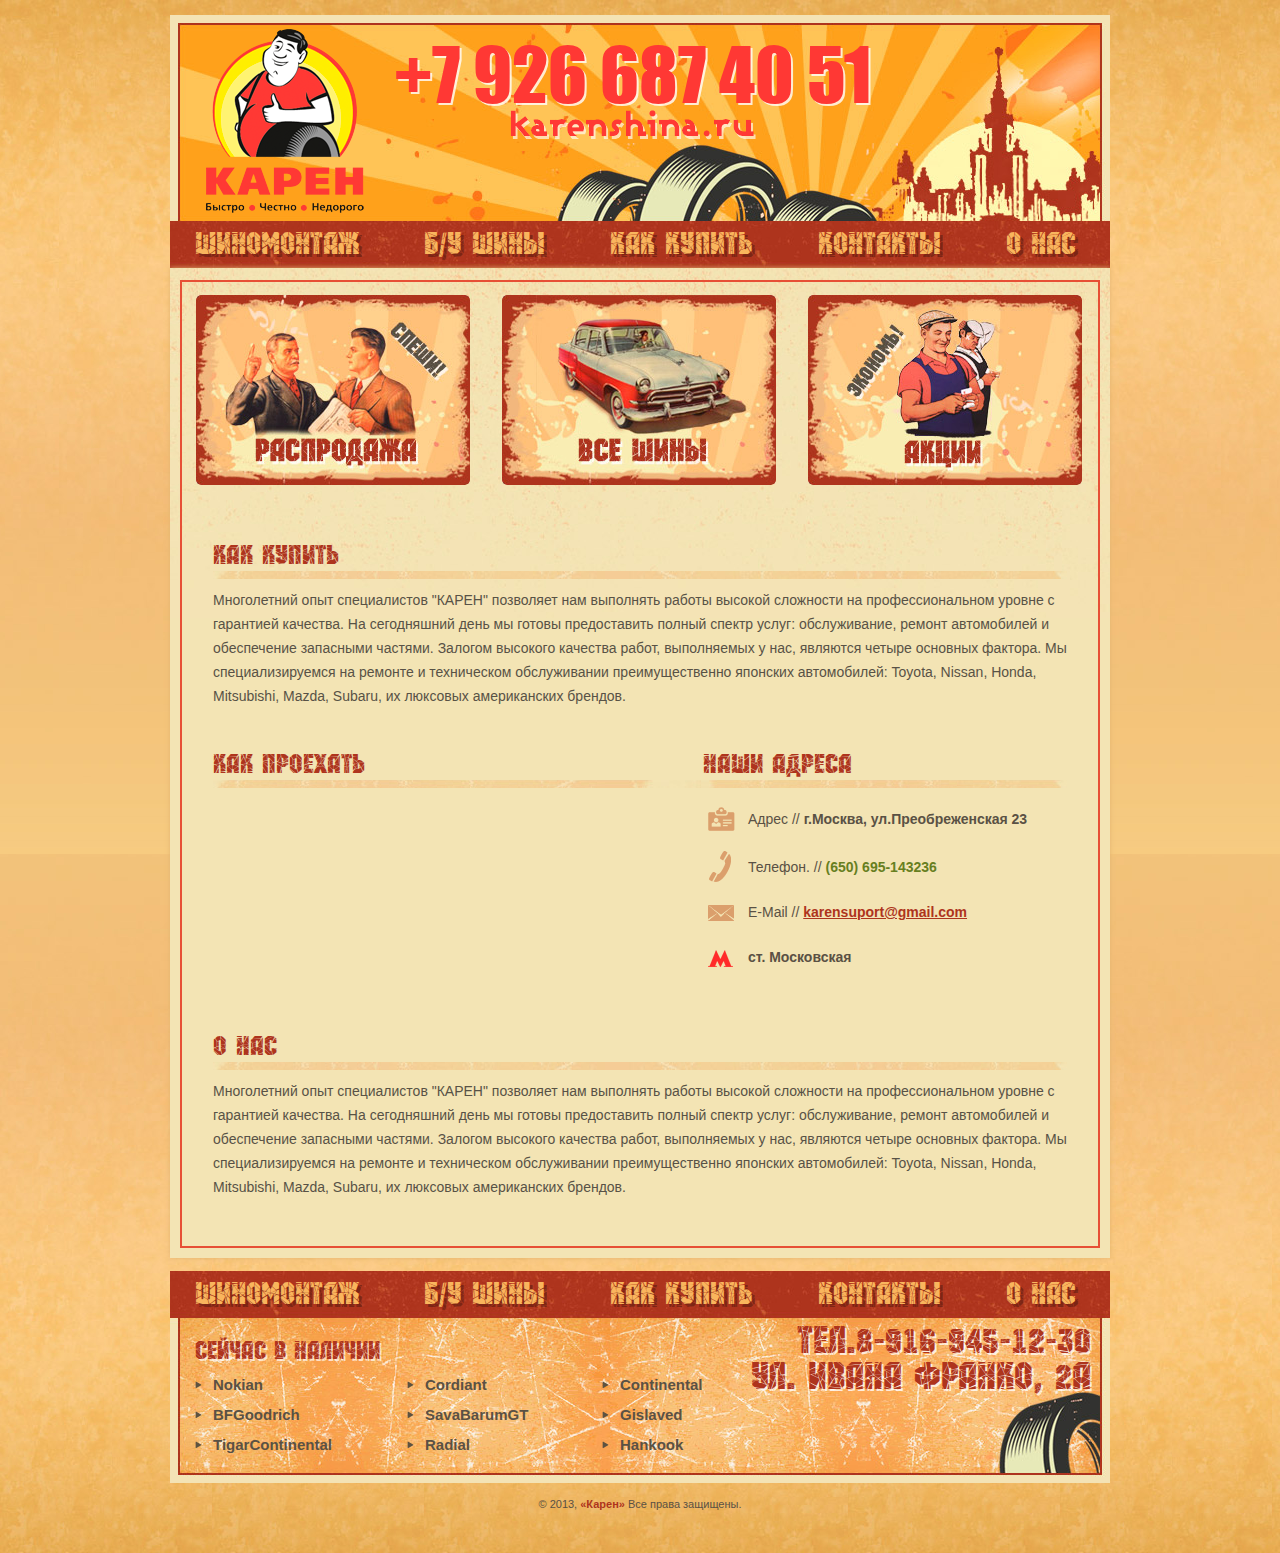
==== karen/about.html @ e99f572f "Новые страницы" ====
<!doctype html>
<html>
<head>
	<meta charset="utf-8">
	<title>Главная</title>
	<meta name="description" content="">
	<meta name="keywords" content="">
	<link rel="stylesheet" type="text/css" href="css/style.css">
	<!--[if lte IE 8]>
		<link rel="stylesheet" type="text/css" href="css/ie7-8.css">
	<![endif]-->
</head>
<body>
<div id="page">
	<div id="wrapper">
		<div id="header">
			<a href="/" id="logo" class="blocks"><img src="img/logo.png" width="158" height="184" alt=""></a><!--
		/--><div class="contacts blocks">
				<div class="phone">+7 926 687 40 51</div>
				<img src="img/site.png" width="246" height="30" alt="">
			</div>
		</div>
		<ul class="nav">
			<li><a href="service.html">шиномонтаж</a></li>
			<li><a href="used.html">б/у шины</a></li>
			<li><a href="howtobuy.html">как купить</a></li>
			<li><a href="contacts.html">контакты</a></li>
			<li class="end"><a href="about.html">о нас</a></li>
		</ul>

		<div class="container">
			<div class="content">
				<div class="banner">
					<img src="img/banner1.jpg" width="274" height="190" alt=""><!--
				/--><img src="img/banner2.jpg" width="274" height="190" alt="" class="center"><!--
				/--><img src="img/banner3.jpg" width="274" height="190" alt="">
				</div>
				<div class="block">
					<div class="title">Как купить</div>
					<div class="line"></div>
					<p>Многолетний опыт специалистов "КАРЕН" позволяет нам выполнять работы высокой сложности на профессиональном уровне с гарантией качества. На сегодняшний день мы готовы предоставить полный спектр услуг: обслуживание, ремонт автомобилей и обеспечение запасными частями. Залогом высокого качества работ, выполняемых у нас, являются четыре основных фактора. Мы специализируемся на ремонте и техническом обслуживании преимущественно японских автомобилей: Toyota, Nissan, Honda, Mitsubishi, Mazda, Subaru, их люксовых американских брендов.</p>
					<div class="contact">
						<div class="title contact-l">Как проехать</div>
						<div class="title contact-r">Наши адреса</div>
						<div class="clearfix"></div>
						<div class="line"></div>
						<div class="contact-l">
							<script type="text/javascript" charset="utf-8" src="//api-maps.yandex.ru/services/constructor/1.0/js/?sid=GEaFeOgXc4QOn-3sAXlpBhs39tYpr8xg&width=447&height=356"></script>
						</div>
						<div class="contact-r">
							<div class="address">Адрес // <span>г.Москва, ул.Преобреженская 23</span></div>
							<div class="phone">Телефон. // <span>(650) 695-143236</span></div>
							<div class="email">E-Mail // <a href="mailto:karensuport@gmail.com">karensuport@gmail.com</a></div>
							<div class="metro"><span>ст. Московская</span></div>
						</div>
						<div class="clearfix"></div>
					</div>
					<div class="title">О нас</div>
					<div class="line"></div>
					<p>Многолетний опыт специалистов "КАРЕН" позволяет нам выполнять работы высокой сложности на профессиональном уровне с гарантией качества. На сегодняшний день мы готовы предоставить полный спектр услуг: обслуживание, ремонт автомобилей и обеспечение запасными частями. Залогом высокого качества работ, выполняемых у нас, являются четыре основных фактора. Мы специализируемся на ремонте и техническом обслуживании преимущественно японских автомобилей: Toyota, Nissan, Honda, Mitsubishi, Mazda, Subaru, их люксовых американских брендов.</p>
				</div>
			</div>
		</div>
		<div id="footer">
			<ul class="nav">
				<li><a href="service.html">шиномонтаж</a></li>
                <li><a href="used.html">б/у шины</a></li>
                <li><a href="howtobuy.html">как купить</a></li>
                <li><a href="contacts.html">контакты</a></li>
                <li class="end"><a href="about.html">о нас</a></li>
			</ul>
			<div class="bottom">
				<div class="left">
					<div class="title">Сейчас в наличии</div>
					<ul class="box1 blocks">
						<li><a href="https://www.nokiantyres.ru/">Nokian</a></li>
						<li><a href="http://www.bfgoodrich.com.ru/bfgoodrichru/index.jsp">BFGoodrich</a></li>
						<li><a href="#">TigarContinental</a></li>
					</ul><!--
				/--><ul class="box2 blocks">
						<li><a href="#">Cordiant</a></li>
						<li><a href="#">SavaBarumGT</a></li>
						<li><a href="#">Radial</a></li>
					</ul><!--
				/--><ul class="blocks">
						<li><a href="http://www.continental.ru/">Continental</a></li>
						<li><a href="http://www.gislaved-tires.com/generator/www/ru/ru/gislaved/tires/general/home/index_ru.html">Gislaved</a></li>
						<li><a href="http://www.hankooktire-eu.com/ru/shiny.html">Hankook</a></li>
					</ul>
				</div>
				<div class="right">тел.8-916-945-12-30<br>ул. Ивана Франко, 2а</div>
				<div class="clearfix"></div>
			</div>
			<div class="copyright">© 2013, <a href="#">«Карен»</a> Все права защищены.</div>
		</div>
	</div>
	<div id="footer-bg"></div>
</div>
<!--[if lte IE 8]>
	<script type="text/javascript" src="js/jquery-1.10.1.min.js"></script>
	<script type="text/javascript" src="js/PIE.js"></script>
	<script type="text/javascript" src="js/settingIE.js"></script>
<![endif]-->
</body>
</html>
---- karen/css/style.css ----
@font-face {
	font-family: 'impactregular';
	src: url('fonts/impact-webfont.eot');
	src: url('fonts/impact-webfont.eot?#iefix') format('embedded-opentype'),
		 url('fonts/impact-webfont.woff') format('woff'),
		 url('fonts/impact-webfont.ttf') format('truetype'),
		 url('fonts/impact-webfont.svg#impactregular') format('svg');
	font-weight: normal;
	font-style: normal;
}

@font-face {
	font-family: 'a_machinaortoshtregular';
	src: url('fonts/a_machinaortosht_regular-webfont.eot');
	src: url('fonts/a_machinaortosht_regular-webfont.eot?#iefix') format('embedded-opentype'),
		 url('fonts/a_machinaortosht_regular-webfont.woff') format('woff'),
		 url('fonts/a_machinaortosht_regular-webfont.ttf') format('truetype'),
		 url('fonts/a_machinaortosht_regular-webfont.svg#a_machinaortoshtregular') format('svg');
	font-weight: normal;
	font-style: normal;
}

@font-face {
	font-family: 'lobster';
	src: url('fonts/lobster-webfont.eot');
	src: url('fonts/lobster-webfont.eot?#iefix') format('embedded-opentype'),
		 url('fonts/lobster-webfont.woff') format('woff'),
		 url('fonts/lobster-webfont.ttf') format('truetype'),
		 url('fonts/lobster-webfont.svg#lobster') format('svg');
	font-weight: normal;
	font-style: normal;
}

/*CSS Base
=======================================*/
* { padding: 0; margin: 0; }
html, body, #page { height: 100%; }
html, body, div, span, h1, h2, h3, h4, h5, h6, p, a, img, ol, ul, li, form, label, select, table, tr, td {
	margin: 0;
	padding: 0;
	border: 0;
	font-size: 100%;
	vertical-align: baseline;
}
body { font: 14px Tahoma, Arial, Verdana, sans-serif; background: #F6CD82; color: #585246; }

ol, ul { list-style: none; }
table { border-collapse: collapse; border-spacing: 0; }

h1, h2, h3, h4, h5, h6 { font-weight: normal; }
h1 { font-size: 26px; margin-bottom: 15px; }
h2 { font-size: 22px; margin-bottom: 10px; }
h3 { font-size: 18px; margin-bottom: 10px; }

p { margin: 0 0 20px 0; line-height: 24px; }
a { color: blue; outline: none; text-decoration: underline; }
a:hover { text-decoration: none; }
img { border: none; outline: 0; }
label { cursor: pointer; }

button, input[type="submit"], input[type="reset"], input[type="button"] {
	line-height: normal;
	border: 0;
	outline: 0;
	cursor: pointer;
}

input[type="text"], input[type="email"], input[type="password"], textarea { outline: 0; background: #fff; color: #000; }
textarea { overflow: auto; }
input[type="checkbox"] { width: 14px; height: 14px; margin-top: 5px; }

.blocks { display: inline-block; display: -moz-inline-block; vertical-align: top; }
.clearfix {	clear: both; font-size: 0px; }

/*CSS Main
=======================================*/
#page { min-width: 960px; height: auto !important; min-height: 100%; background: url(img/top-bg.jpg) 50% 0 repeat-x; position: relative; }
#wrapper { width: 940px; padding: 15px 0 295px 0;  margin: 0 auto;  }

#header { height: 206px; background: url(img/sprite.jpg) 0 0 no-repeat; }
#header #logo { margin: 14px 30px 0 36px; }
#header .contacts { margin-top: 23px; text-align: center; }
#header .contacts .phone {
	font: 72px/72px 'impactregular';
	color: #FF3834;
	text-shadow: 2px 2px 0 rgba(255,255,255,0.8);
	-moz-text-shadow: 2px 2px 0 rgba(255,255,255,0.8);
	-webkit-text-shadow: 2px 2px 0 rgba(255,255,255,0.8);
}
.nav { height: 47px; background: url(img/sprite.jpg) 0 -208px no-repeat; }
.nav li { float: left; margin: 0 40px 0 25px; }
.nav li.end { margin-right: 0; }
.nav li a {
	font: 29px/47px 'a_machinaortoshtregular';
	text-decoration: none;
	color: #f9b55d;
	text-shadow: 3px 3px 0 rgba(0,0,0,0.3);
	-moz-text-shadow: 3px 3px 0 rgba(0,0,0,0.3);
	-webkit-text-shadow: 3px 3px 0 rgba(0,0,0,0.3);
}
#top { padding: 20px 0; }
#top .container { width: 440px;  }
#top .margin { margin-left: 20px; }
.patch { width: 86px; height: 22px; margin-left: -43px; background: url(img/patch.png) no-repeat; position: absolute; top: -28px; left: 50%; }
.title2 {
	padding: 5px 0 9px 0;
	font: 36px/36px 'lobster';
	text-align: center;
	color: #E74F35;
	text-shadow: 3px 3px 0 rgba(255,255,255,0.8);
	-moz-text-shadow: 3px 3px 0 rgba(255,255,255,0.8);
	-webkit-text-shadow: 3px 3px 0 rgba(255,255,255,0.8);
}
#top .box-l { width: 190px; float: left; }
#top .box-r { width: 190px; float: right; }
.form label { margin-bottom: 5px; font-size: 12px; color: #424242; }
.form select { width: 190px; height: 24px; margin-bottom: 10px; background: #A2AF7E; color: #fff; border-radius: 3px; -moz-border-radius: 3px; -webkit-border-radius: 3px; }
.form select option { background: #fff; color: #000; }
.int {
	width: 174px;
	height: 16px;
	padding: 4px 8px;
	border: 0;
	margin-bottom: 10px;
	background: #A2AF7E !important;
	font: 14px/16px Tahoma, Arial, sans-serif;
	border-radius: 3px;
	-moz-border-radius: 3px;
	-webkit-border-radius: 3px;
	position: relative;
}
.form .int { width: 71px; }
.form .box2 { margin-left: 15px; }
.form .show { margin: 4px 0 10px 5px; font-size: 11px; color: #747474; }
.btn {
	width: 108px;
	height: 32px;
	background: #AE341D;
	font: 22px 'a_machinaortoshtregular';
	color: #feddb3;
	border-radius: 3px;
	-moz-border-radius: 3px;
	-webkit-border-radius: 3px;
	box-shadow: 0 0 5px #E5D7A9;
	-moz-box-shadow: 0 0 5px #E5D7A9;
	-webkit-box-shadow: 0 0 5px #E5D7A9;
	text-shadow: 3px 3px 0 rgba(0,0,0,0.3);
	-moz-text-shadow: 3px 3px 0 rgba(0,0,0,0.3);
	-webkit-text-shadow: 3px 3px 0 rgba(0,0,0,0.3);
	position: relative;
}

.container {
	padding: 12px 10px 10px 10px;
	background: #F3E4B4 url(img/content.jpg) repeat-x;
	box-shadow: 0 0 5px #E4B570;
	-moz-box-shadow: 0 0 5px #E4B570;
	-webkit-box-shadow: 0 0 5px #E4B570;
	position: relative;
}
.content { padding: 13px 14px; border: 2px solid #E74F35; position: relative; }
.content .banner { padding-bottom: 52px; }
.content .banner img { border-radius: 5px; -moz-border-radius: 5px; -webkit-border-radius: 5px; position: relative; }
.content .banner .center { margin: 0 32px; }
.block { padding: 0 17px 14px 17px; }
.title { margin-bottom: 0px; font: 26px 'a_machinaortoshtregular'; color: #AE341D; }
.line { margin-bottom: 9px; height: 8px; background: url(img/line.jpg) no-repeat; }

	.contact { padding: 21px 0 51px 0; }
		.contact-l { width: 447px; float: left; }
		.contact-r { margin-left: 490px; }
		.contact-r > div { padding-left: 45px; background: url(img/sprite-mini.png) no-repeat; font: 14px/45px Tahoma, Arial, sans-serif; color: #5A5144; }
		.contact-r > div span { font-weight: bold; }
		.contact-r > div a { font-weight: bold; color: #AE341D; }
		.contact-r .address { background-position: 5px 10px; }
		.contact-r .phone { background-position: 6px -44px; margin-top: 3px; }
		.contact-r .phone span { color: #677F1F; }
		.contact-r .email { background-position: 5px -85px; }
		.contact-r .metro { background-position: 5px -135px; }
	.contact .line { background-position: 0 -10px; }

#footer-bg { width: 100%; height: 864px; background: url(img/bottom-bg.jpg) repeat-x; position: absolute; bottom: 0; left: 0; z-index: -1; }
#footer { width: 940px; position: absolute; bottom: 0; }
	.bottom { height: 165px; background: url(img/sprite.jpg) 0 -257px; }
	.bottom .left { float: left; width: 540px; padding: 19px 0 0 25px; }
	.bottom .left .title {
		margin-bottom: 4px;
		font-size: 24px;
		text-shadow: 2px 2px 0 rgba(255,255,255,0.7);
		-moz-text-shadow: 2px 2px 0 rgba(255,255,255,0.7);
		-webkit-text-shadow: 2px 2px 0 rgba(255,255,255,0.7);
	}
	.bottom ul li { padding-left: 18px; background: url(img/arrow.png) 0 50% no-repeat; }
	.bottom ul li a { font: bold 15px/30px Tahoma, Arial, sans-serif; text-decoration: none; color: #5A5144; }
	.bottom ul li a:hover { text-decoration: underline; }
	.bottom .box1 { width: 212px; }
	.bottom .box2 { width: 195px; }
	.bottom .right {
		padding: 5px 19px 0 0;
		margin-left: 540px;
		font: 36px/36px 'a_machinaortoshtregular';
		text-align: right;
		color: #AE341D;
		text-shadow: 2px 2px 0 rgba(255,255,255,0.8);
		-moz-text-shadow: 2px 2px 0 rgba(255,255,255,0.8);
		-webkit-text-shadow: 2px 2px 0 rgba(255,255,255,0.8);
	}

#footer .copyright { min-height: 55px; padding-top: 15px; font-size: 11px; text-align: center; color: #5A5144; }
#footer .copyright a { font-weight: bold; text-decoration: none; color: #AE341D; }

.searchTire {
    width: 920px;
}
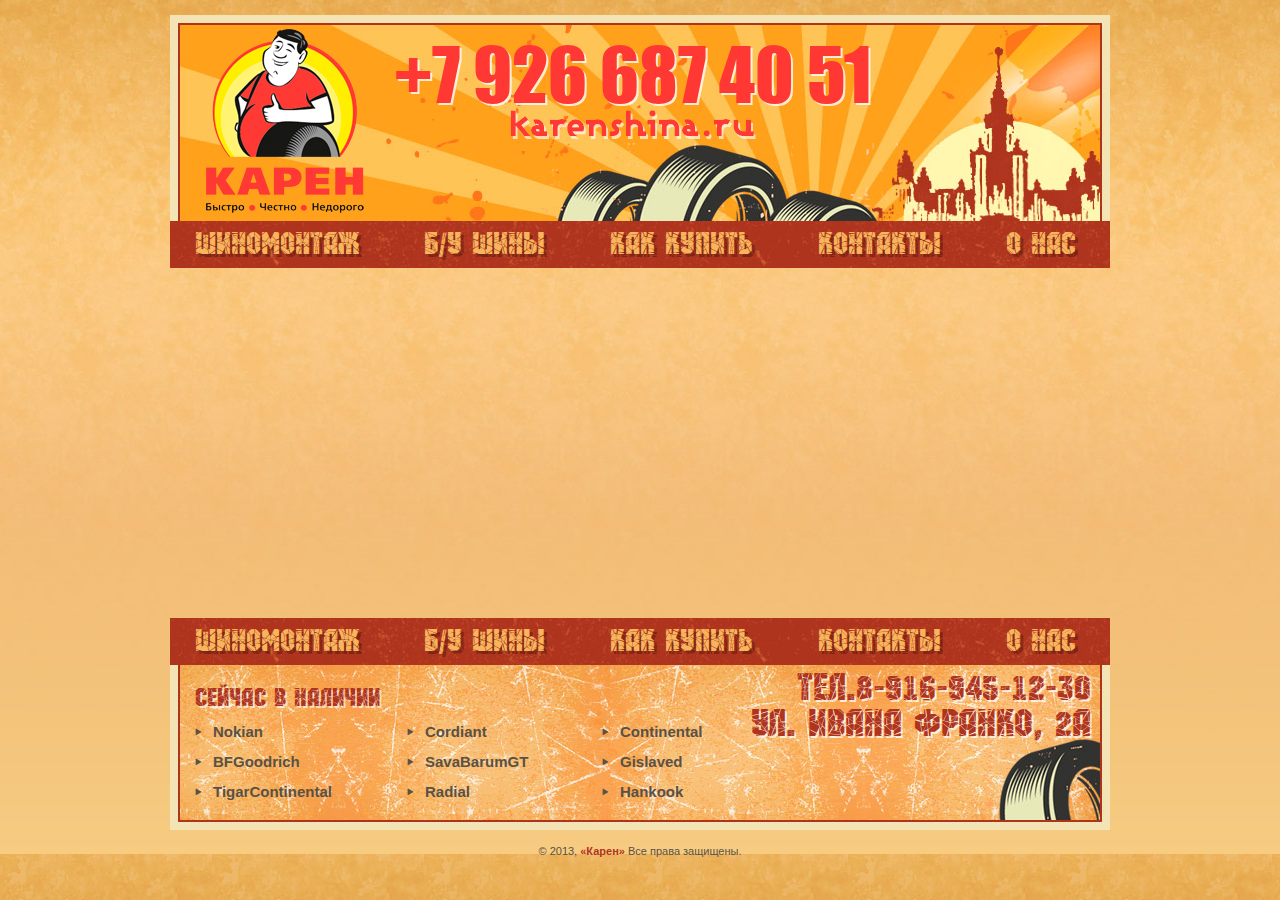
==== commit 01a457d6: "qqq" ====
--- a/karen/about.html
+++ b/karen/about.html
@@ -3,7 +3,7 @@
 <html>
 <head>
 	<meta charset="utf-8">
-	<title>Главная</title>
+	<title>О нас</title>
 	<meta name="description" content="">
 	<meta name="keywords" content="">
 	<link rel="stylesheet" type="text/css" href="css/style.css">
@@ -29,39 +29,6 @@
 			<li class="end"><a href="about.html">о нас</a></li>
 		</ul>
 
-		<div class="container">
-			<div class="content">
-				<div class="banner">
-					<img src="img/banner1.jpg" width="274" height="190" alt=""><!--
-				/--><img src="img/banner2.jpg" width="274" height="190" alt="" class="center"><!--
-				/--><img src="img/banner3.jpg" width="274" height="190" alt="">
-				</div>
-				<div class="block">
-					<div class="title">Как купить</div>
-					<div class="line"></div>
-					<p>Многолетний опыт специалистов "КАРЕН" позволяет нам выполнять работы высокой сложности на профессиональном уровне с гарантией качества. На сегодняшний день мы готовы предоставить полный спектр услуг: обслуживание, ремонт автомобилей и обеспечение запасными частями. Залогом высокого качества работ, выполняемых у нас, являются четыре основных фактора. Мы специализируемся на ремонте и техническом обслуживании преимущественно японских автомобилей: Toyota, Nissan, Honda, Mitsubishi, Mazda, Subaru, их люксовых американских брендов.</p>
-					<div class="contact">
-						<div class="title contact-l">Как проехать</div>
-						<div class="title contact-r">Наши адреса</div>
-						<div class="clearfix"></div>
-						<div class="line"></div>
-						<div class="contact-l">
-							<script type="text/javascript" charset="utf-8" src="//api-maps.yandex.ru/services/constructor/1.0/js/?sid=GEaFeOgXc4QOn-3sAXlpBhs39tYpr8xg&width=447&height=356"></script>
-						</div>
-						<div class="contact-r">
-							<div class="address">Адрес // <span>г.Москва, ул.Преобреженская 23</span></div>
-							<div class="phone">Телефон. // <span>(650) 695-143236</span></div>
-							<div class="email">E-Mail // <a href="mailto:karensuport@gmail.com">karensuport@gmail.com</a></div>
-							<div class="metro"><span>ст. Московская</span></div>
-						</div>
-						<div class="clearfix"></div>
-					</div>
-					<div class="title">О нас</div>
-					<div class="line"></div>
-					<p>Многолетний опыт специалистов "КАРЕН" позволяет нам выполнять работы высокой сложности на профессиональном уровне с гарантией качества. На сегодняшний день мы готовы предоставить полный спектр услуг: обслуживание, ремонт автомобилей и обеспечение запасными частями. Залогом высокого качества работ, выполняемых у нас, являются четыре основных фактора. Мы специализируемся на ремонте и техническом обслуживании преимущественно японских автомобилей: Toyota, Nissan, Honda, Mitsubishi, Mazda, Subaru, их люксовых американских брендов.</p>
-				</div>
-			</div>
-		</div>
 		<div id="footer">
 			<ul class="nav">
 				<li><a href="service.html">шиномонтаж</a></li>
